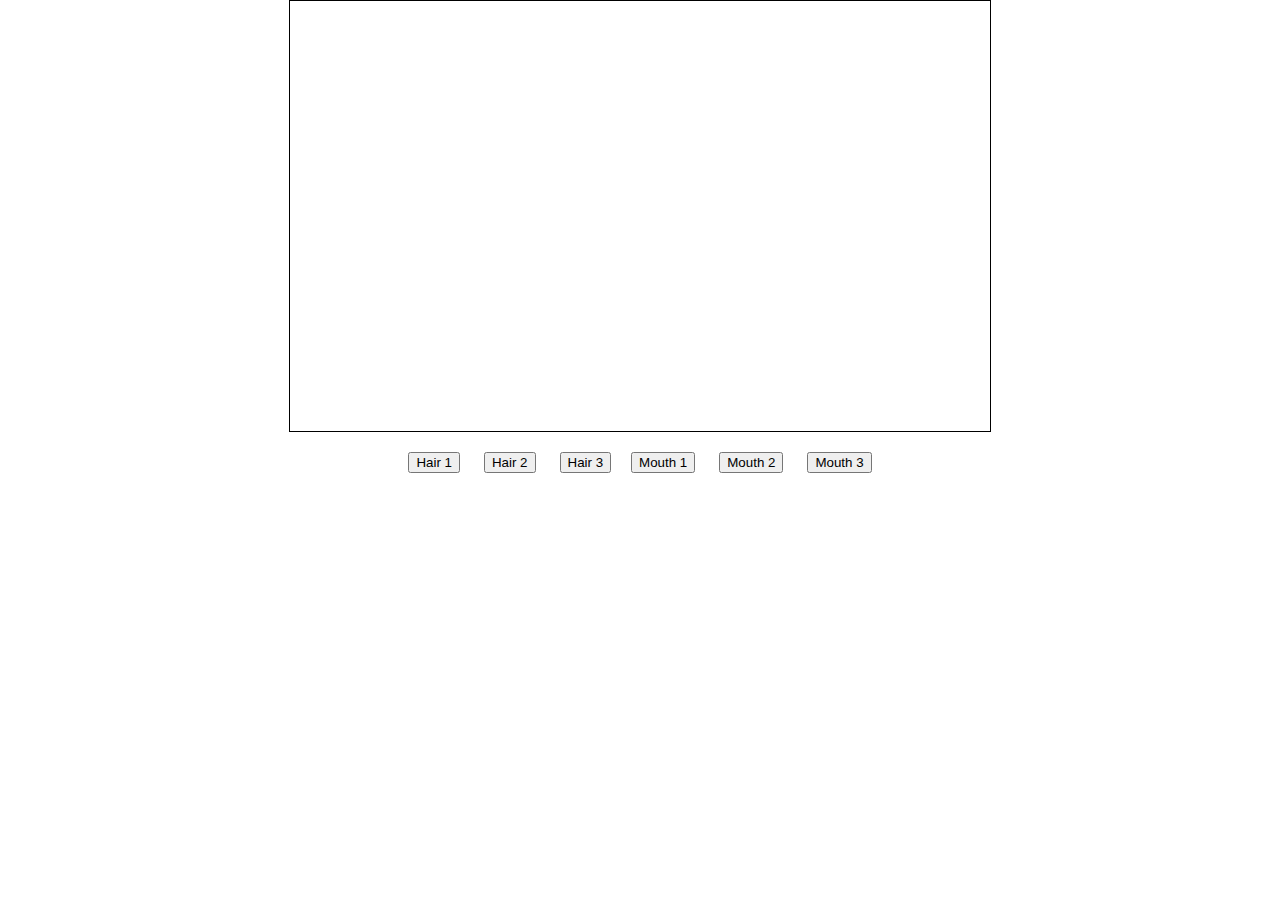
==== index.html @ b5977292 "editor v0.4" ====
<!DOCTYPE html>
<html lang="en">
<head>
    <meta charset="UTF-8">
    <meta name="viewport" content="width=device-width, initial-scale=1.0">
    <title>Ферматария</title>
    <link rel="stylesheet" href="./css/style.css">
</head>
<body>
  <div class="container">
    <div class="wrapper">
      <canvas id="canvas" width="960" height="650"></canvas>
      <div class="controls">
        <div class="hair-controls">
          <button onclick="editor.changeHair('./img/hair1.png')">Hair 1</button>
          <button onclick="editor.changeHair('./img/hair2.png')">Hair 2</button>
          <button onclick="editor.changeHair('./img/hair3.png')">Hair 3</button>
        </div>
        <div class="mouth-controls">
          <button onclick="editor.changeMouth('./img/mouth1.png')">Mouth 1</button>
          <button onclick="editor.changeMouth('./img/mouth2.png')">Mouth 2</button>
          <button onclick="editor.changeMouth('./img/mouth3.png')">Mouth 3</button>
        </div>
      </div>
    </div>
  </div>
    <script src="script.js" defer></script>
</body>
</html>
---- css/style.css ----
html, body, div, span, applet, object, iframe,
h1, h2, h3, h4, h5, h6, p, blockquote, pre,
a, abbr, acronym, address, big, cite, code,
del, dfn, em, img, ins, kbd, q, s, samp,
small, strike, strong, sub, sup, tt, var,
b, u, i, center,
dl, dt, dd, ol, ul, li,
fieldset, form, label, legend,
table, caption, tbody, tfoot, thead, tr, th, td,
article, aside, canvas, details, embed,
figure, figcaption, footer, header, hgroup,
menu, nav, output, ruby, section, summary,
time, mark, audio, video {
  margin: 0;
  padding: 0;
  border: 0;
  font-size: 100%;
  vertical-align: baseline;
}

/* HTML5 display-role reset for older browsers */
article, aside, details, figcaption, figure,
footer, header, hgroup, menu, nav, section {
  display: block;
}

body {
  line-height: 1;
}

ol, ul {
  list-style: none;
}

blockquote, q {
  quotes: none;
}

blockquote:before, blockquote:after,
q:before, q:after {
  content: "";
  content: none;
}

table {
  border-collapse: collapse;
  border-spacing: 0;
}

.container {
  max-width: 1138px;
  margin: 0 auto;
}

.wrapper {
  display: flex;
  align-items: center;
  flex-direction: column;
}

.header {
  display: none;
  justify-content: center;
}

canvas {
  border: 1px solid black;
  width: 700px;
  height: 430px;
}

#cns {
  width: 600px;
  height: 400px;
  border: 1px solid black;
  margin: 40px;
}

.body {
  position: relative;
  z-index: 0;
}

.controls {
  display: flex;
  justify-content: center;
  align-items: center;
  margin-top: 20px;
}

.controls button {
  margin: 0 10px;
}/*# sourceMappingURL=style.css.map */
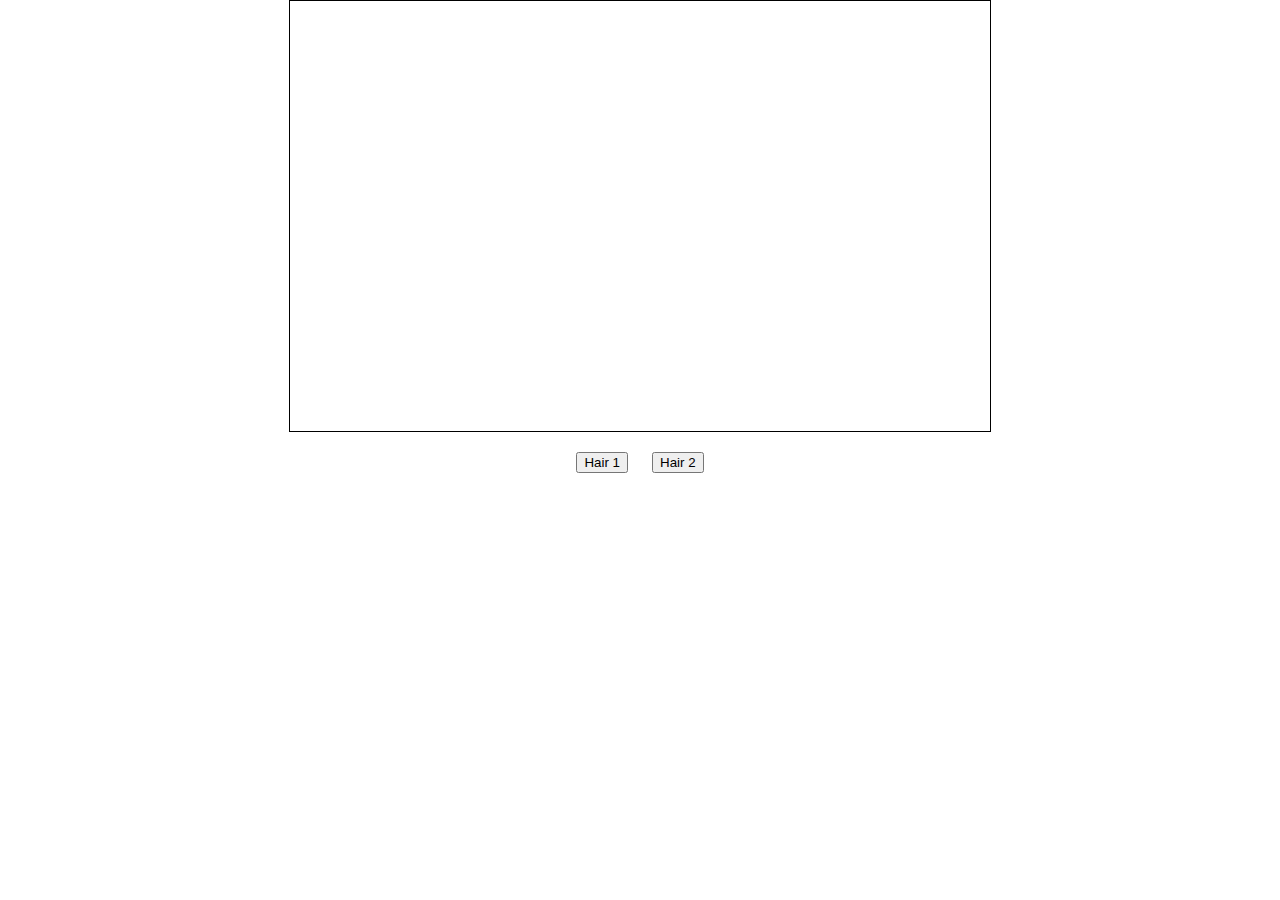
==== commit 449a6bf1: "editor v0.4 fix" ====
--- a/index.html
+++ b/index.html
@@ -14,12 +14,7 @@
         <div class="hair-controls">
           <button onclick="editor.changeHair('./img/hair1.png')">Hair 1</button>
           <button onclick="editor.changeHair('./img/hair2.png')">Hair 2</button>
-          <button onclick="editor.changeHair('./img/hair3.png')">Hair 3</button>
         </div>
-        <div class="mouth-controls">
-          <button onclick="editor.changeMouth('./img/mouth1.png')">Mouth 1</button>
-          <button onclick="editor.changeMouth('./img/mouth2.png')">Mouth 2</button>
-          <button onclick="editor.changeMouth('./img/mouth3.png')">Mouth 3</button>
         </div>
       </div>
     </div>
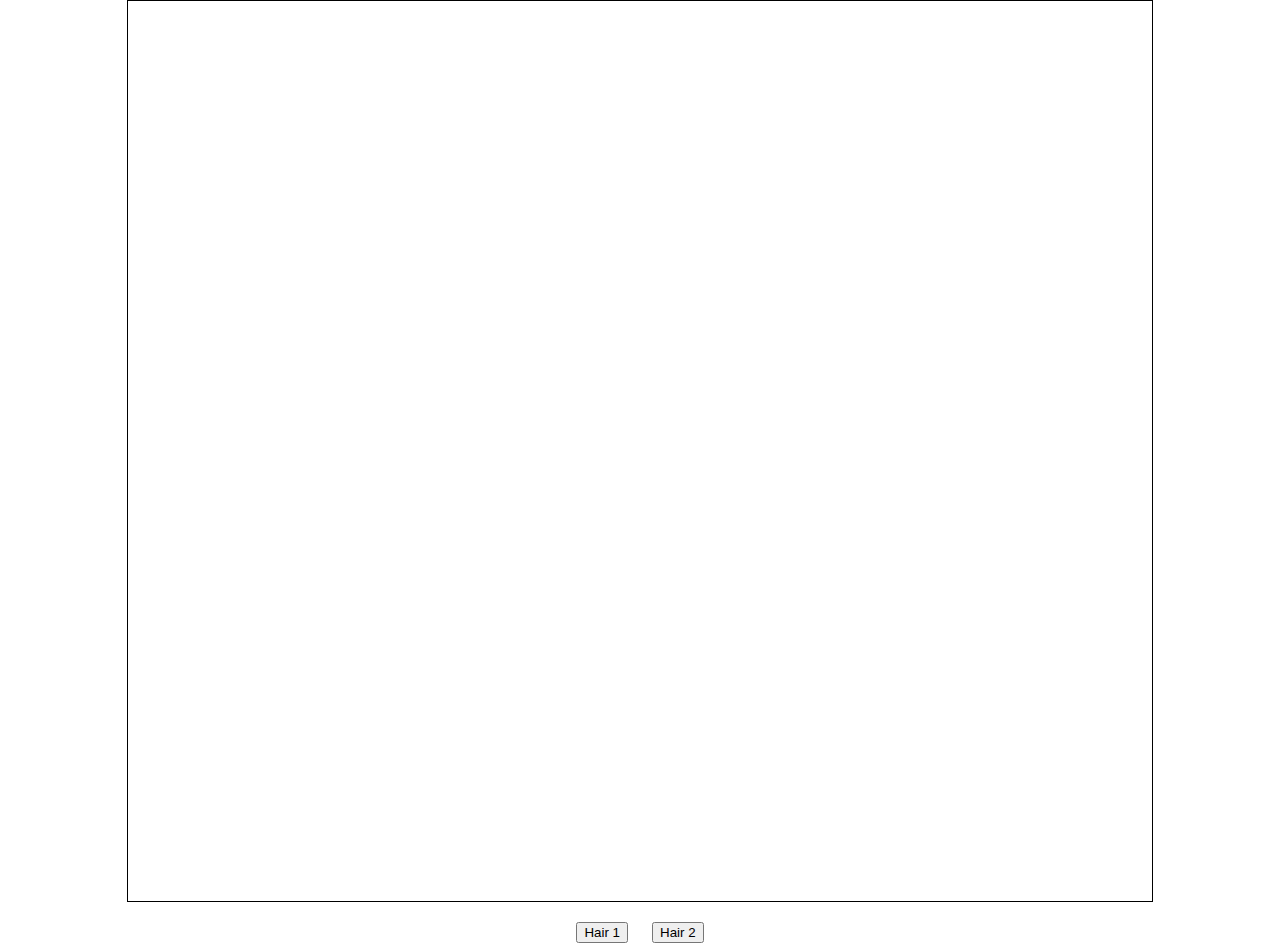
==== commit e2f76cd5: "editor v0.6" ====
--- a/index.html
+++ b/index.html
@@ -19,6 +19,6 @@
       </div>
     </div>
   </div>
-    <script src="script.js" defer></script>
+    <script src="script.js"></script>
 </body>
 </html>--- a/css/style.css
+++ b/css/style.css
@@ -65,15 +65,8 @@
 
 canvas {
   border: 1px solid black;
-  width: 700px;
-  height: 430px;
-}
-
-#cns {
-  width: 600px;
-  height: 400px;
-  border: 1px solid black;
-  margin: 40px;
+  width: 80vw;
+  height: 100vh;
 }
 
 .body {
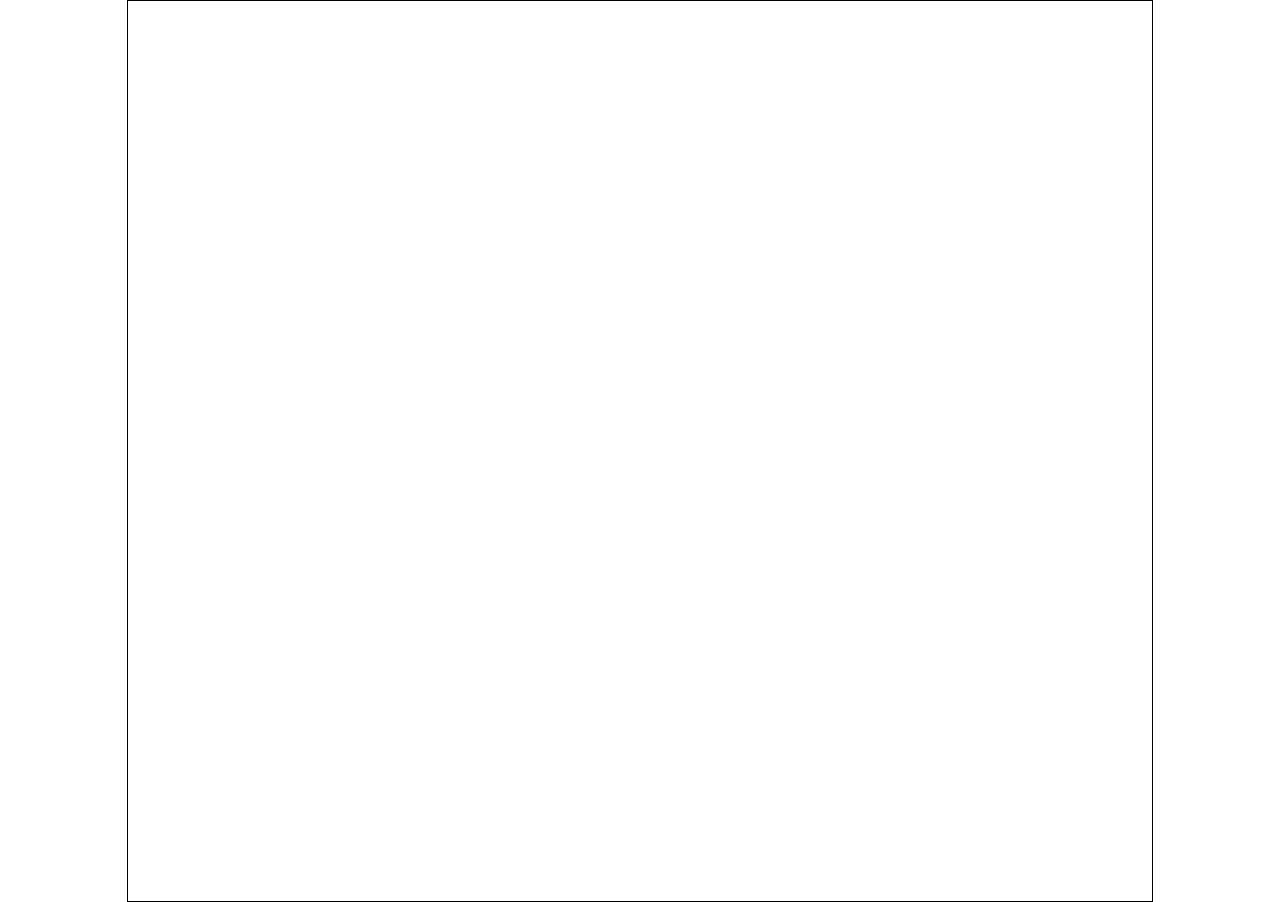
==== commit 1889da80: "editor v0.6" ====
--- a/index.html
+++ b/index.html
@@ -10,11 +10,6 @@
   <div class="container">
     <div class="wrapper">
       <canvas id="canvas" width="960" height="650"></canvas>
-      <div class="controls">
-        <div class="hair-controls">
-          <button onclick="editor.changeHair('./img/hair1.png')">Hair 1</button>
-          <button onclick="editor.changeHair('./img/hair2.png')">Hair 2</button>
-        </div>
         </div>
       </div>
     </div>
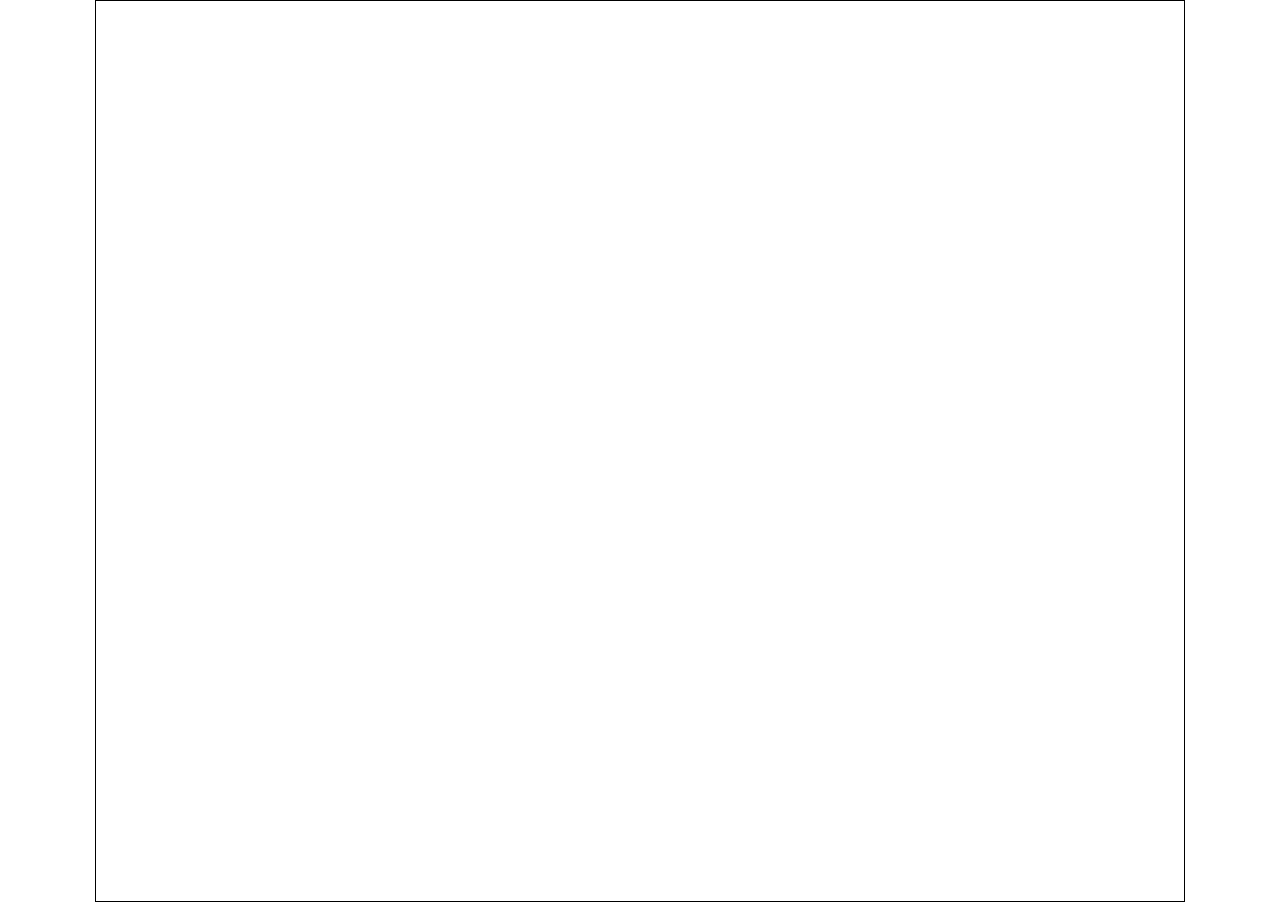
==== commit 2db6ba2c: "editor v0.61" ====
--- a/index.html
+++ b/index.html
@@ -3,7 +3,7 @@
 <head>
     <meta charset="UTF-8">
     <meta name="viewport" content="width=device-width, initial-scale=1.0">
-    <title>Ферматария</title>
+    <title>Авафермочка</title>
     <link rel="stylesheet" href="./css/style.css">
 </head>
 <body>
--- a/css/style.css
+++ b/css/style.css
@@ -65,22 +65,6 @@
 
 canvas {
   border: 1px solid black;
-  width: 80vw;
+  width: 85vw;
   height: 100vh;
-}
-
-.body {
-  position: relative;
-  z-index: 0;
-}
-
-.controls {
-  display: flex;
-  justify-content: center;
-  align-items: center;
-  margin-top: 20px;
-}
-
-.controls button {
-  margin: 0 10px;
 }/*# sourceMappingURL=style.css.map */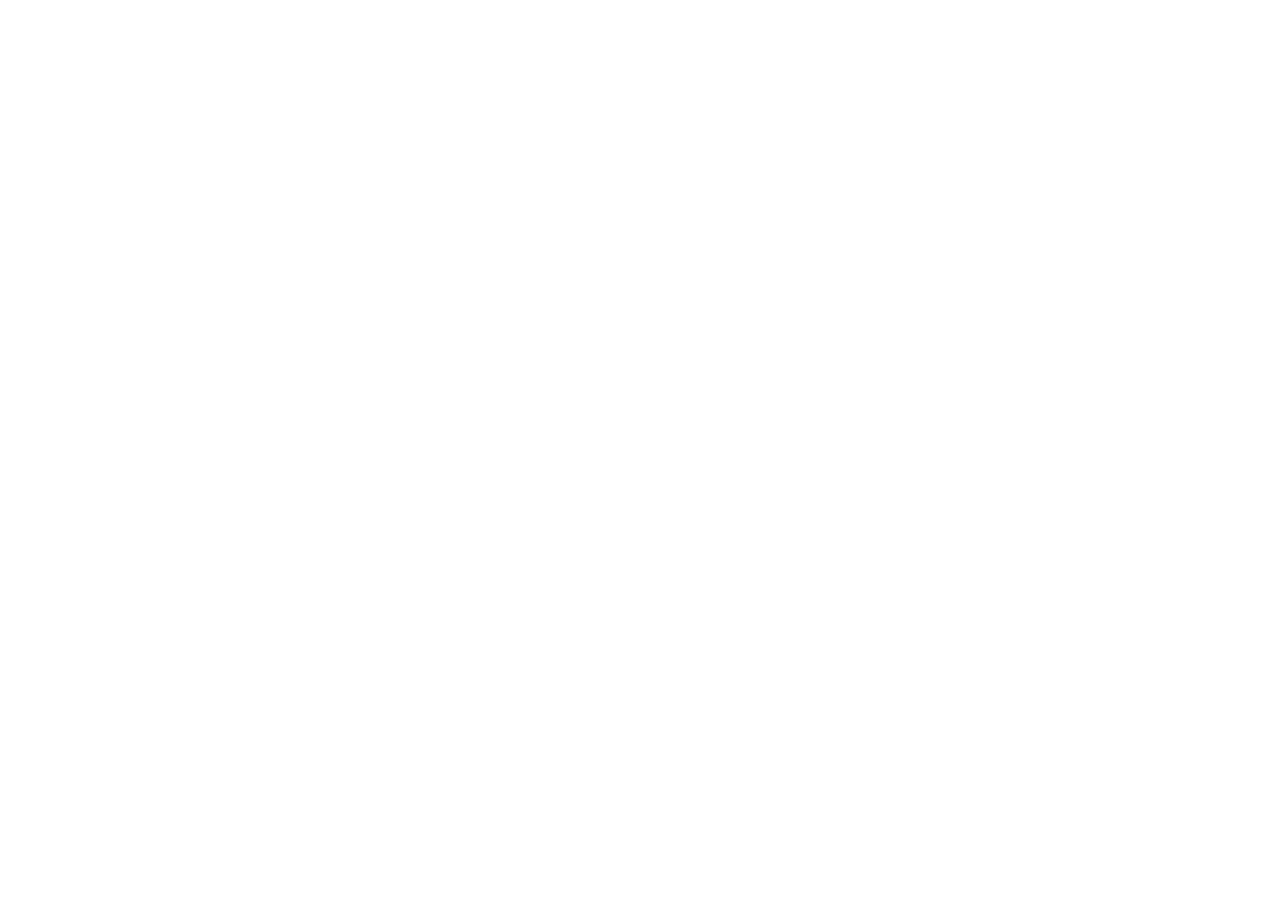
==== commit 03e722c6: "resolution test 3" ====
--- a/index.html
+++ b/index.html
@@ -2,7 +2,7 @@
 <html lang="en">
 <head>
     <meta charset="UTF-8">
-    <meta name="viewport" content="width=device-width, initial-scale=1.0">
+    <meta name="viewport" content="width=device-width, initial-scale=1, maximum-scale=1, user-scalable=no">
     <title>Авафермочка</title>
     <link rel="stylesheet" href="./css/style.css">
 </head>
--- a/css/style.css
+++ b/css/style.css
@@ -52,6 +52,25 @@
   margin: 0 auto;
 }
 
+html, body {
+  margin: 0;
+  padding: 0;
+  overflow: hidden;
+}
+
+html, body {
+  margin: 0;
+  padding: 0;
+  overflow: hidden;
+  height: 100%;
+}
+
+canvas {
+  display: block;
+  width: 100%;
+  height: 100%;
+}
+
 .wrapper {
   display: flex;
   align-items: center;
@@ -61,10 +80,4 @@
 .header {
   display: none;
   justify-content: center;
-}
-
-canvas {
-  border: 1px solid black;
-  width: 85vw;
-  height: 100vh;
 }/*# sourceMappingURL=style.css.map */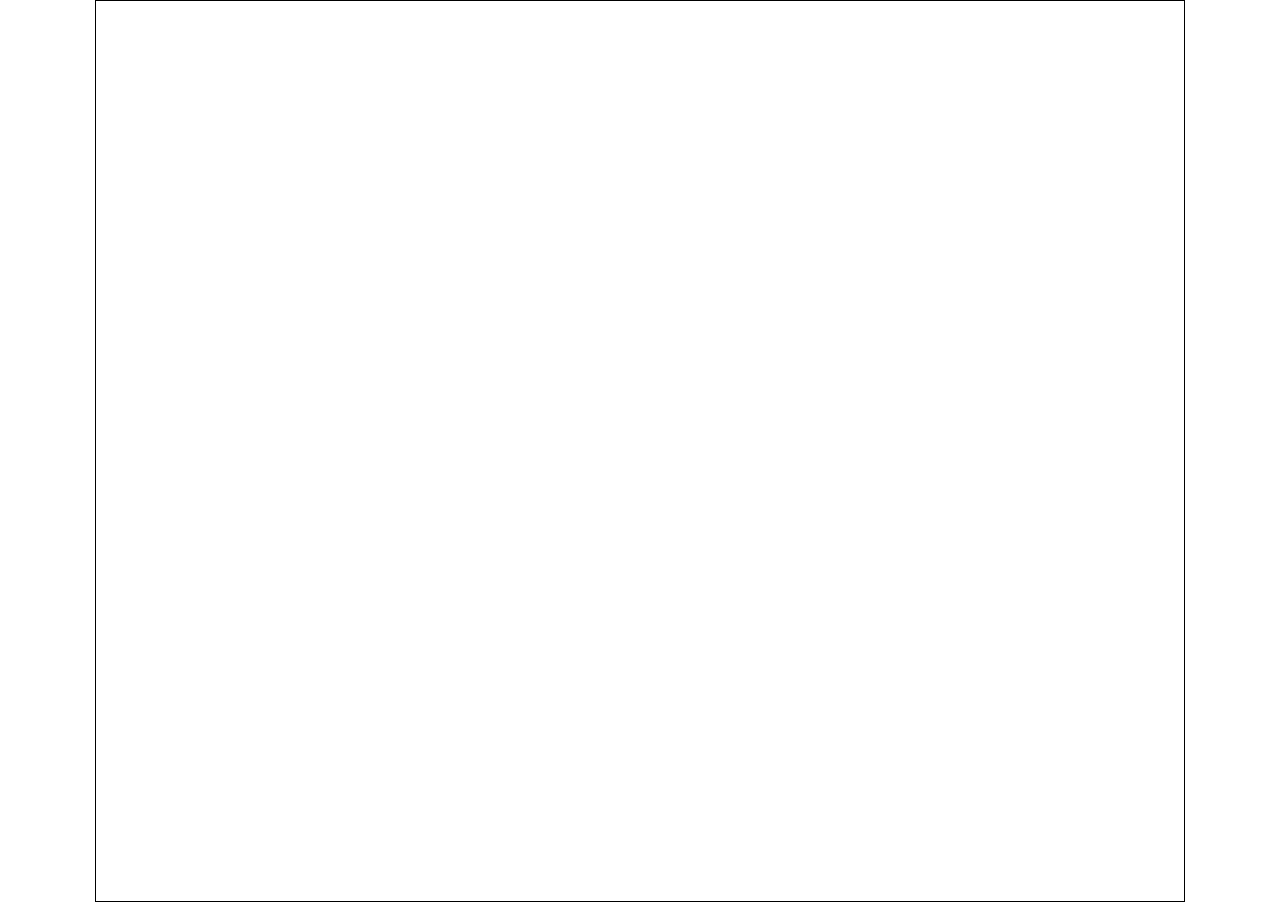
==== commit b4da90a6: "test fullscreen 1" ====
--- a/index.html
+++ b/index.html
@@ -2,16 +2,14 @@
 <html lang="en">
 <head>
     <meta charset="UTF-8">
-    <meta name="viewport" content="width=device-width, initial-scale=1, maximum-scale=1, user-scalable=no">
+    <meta name="viewport" content="width=device-width, initial-scale=1, maximum-scale=1">
     <title>Авафермочка</title>
     <link rel="stylesheet" href="./css/style.css">
 </head>
 <body>
   <div class="container">
     <div class="wrapper">
-      <canvas id="canvas" width="960" height="650"></canvas>
-        </div>
-      </div>
+      <canvas id="canvas"></canvas>
     </div>
   </div>
     <script src="script.js"></script>
--- a/css/style.css
+++ b/css/style.css
@@ -52,23 +52,10 @@
   margin: 0 auto;
 }
 
-html, body {
-  margin: 0;
-  padding: 0;
-  overflow: hidden;
-}
-
-html, body {
-  margin: 0;
-  padding: 0;
-  overflow: hidden;
-  height: 100%;
-}
-
 canvas {
-  display: block;
-  width: 100%;
-  height: 100%;
+  border: 1px solid black;
+  width: 85vw;
+  height: 100vh;
 }
 
 .wrapper {
